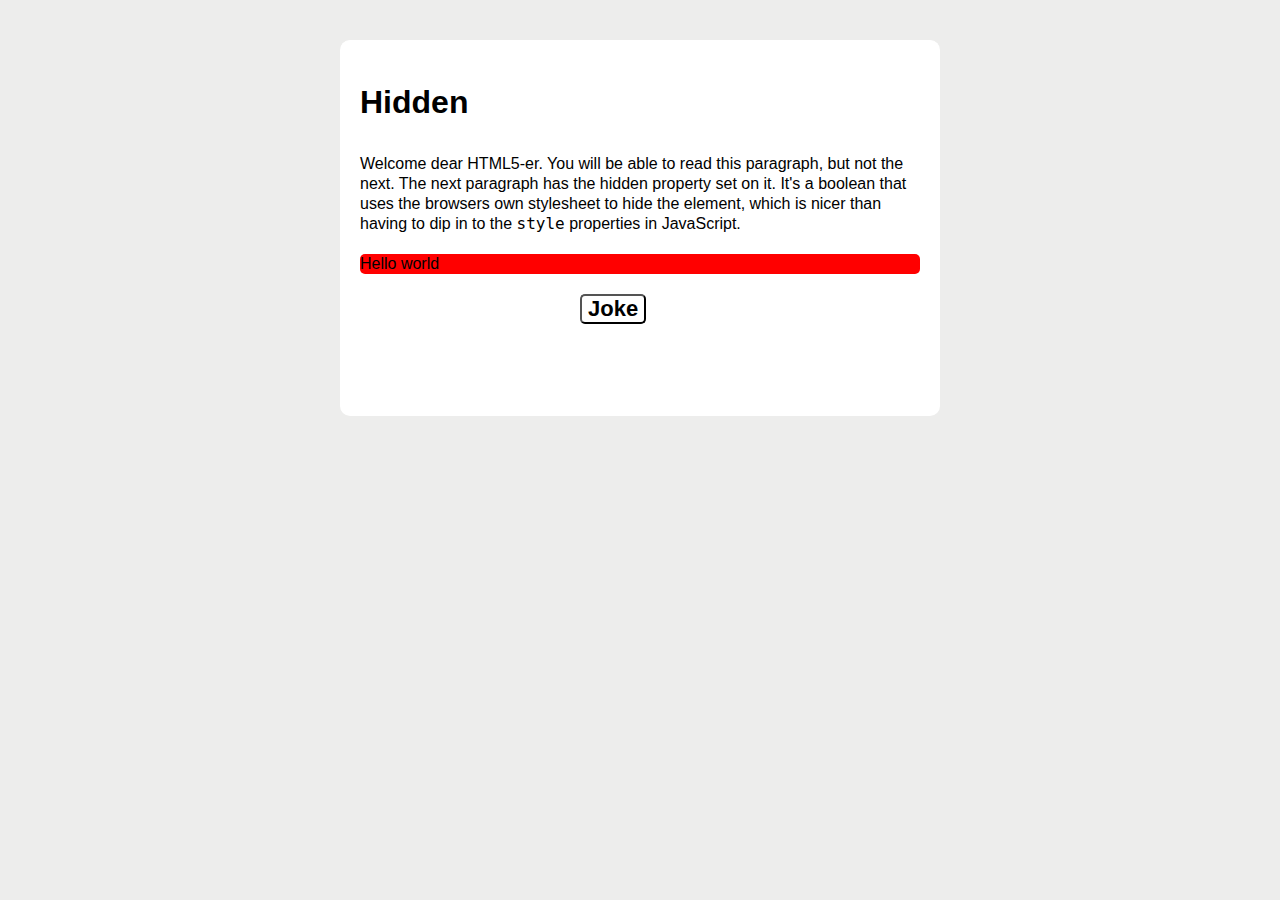
==== 01-JS-DOM-APIs/Topic 1/index.html @ 12648b99 "topic 1-6" ====
<!DOCTYPE html>
<html lang="en">
<head>
	<meta charset=utf-8>
	<meta name="viewport" content="width=620">
	<title>HTML5 Demo: Hidden</title>
	<link rel="stylesheet" href="style.css">
    <script type="text/javascript" src="javascript.js"></script>
</head>
<body>
	<section id="wrapper">
		<header>
	      <h1>Hidden</h1>
	    </header>
	    <div id="article">
			<article>
			  <p>Welcome dear HTML5-er. You will be able to read this paragraph, but not the next. The next paragraph has the hidden property set on it. It's a boolean that uses the browsers own stylesheet to hide the element, which is nicer than having to dip in to the <code>style</code> properties in JavaScript.</p>
			  <p id="test" class="fail">Hello world</p>
			</article>
	    </div>
	    <div>
			<button id="boton" type="button" onclick="loadXMLDoc()">Joke</button>
		    <p id="joke"></p>
		</div>
		<script>
		    hide();
		</script>
		
    </section>

</body>
</html>
---- 01-JS-DOM-APIs/Topic 1/style.css ----
body { 
  font: normal 16px/20px "Helvetica Neue", Helvetica, sans-serif;
  background: rgb(237, 237, 236);
  margin: 0;
  margin-top: 40px;
  padding: 0;
}

section, header, footer {
  display: block;
  align-content: center;
}

#wrapper {
  width: 600px;
  margin: 0 auto;
  background: #fff url(../images/shade.jpg) repeat-x center bottom;
  -moz-border-radius: 10px;
  -webkit-border-radius: 10px;
  border-radius: 10px;
  border-top: 1px solid #fff;
  padding-bottom: 76px;
}

h1 {
  padding-top: 10px;
}

header,
article > *{
  margin: 20px;
  align-items: center;
}

body.view-source {
  margin: 0;
  background: #fff;
  padding: 20px;
}

body.view-source > * {
  display: none;
}

body.view-source #view-source {
  display: block !important;
  margin: 0;
}

.fail{
 
  border-radius: 5px 5px 5px 5px;
   background: #f00
}

#boton{
  font: bold 22px/24px "Helvetica Neue", Helvetica, sans-serif;
}

button{
  border-radius: 5px 5px 5px 5px;
  background: #fff;
  margin-left: 40%;
}
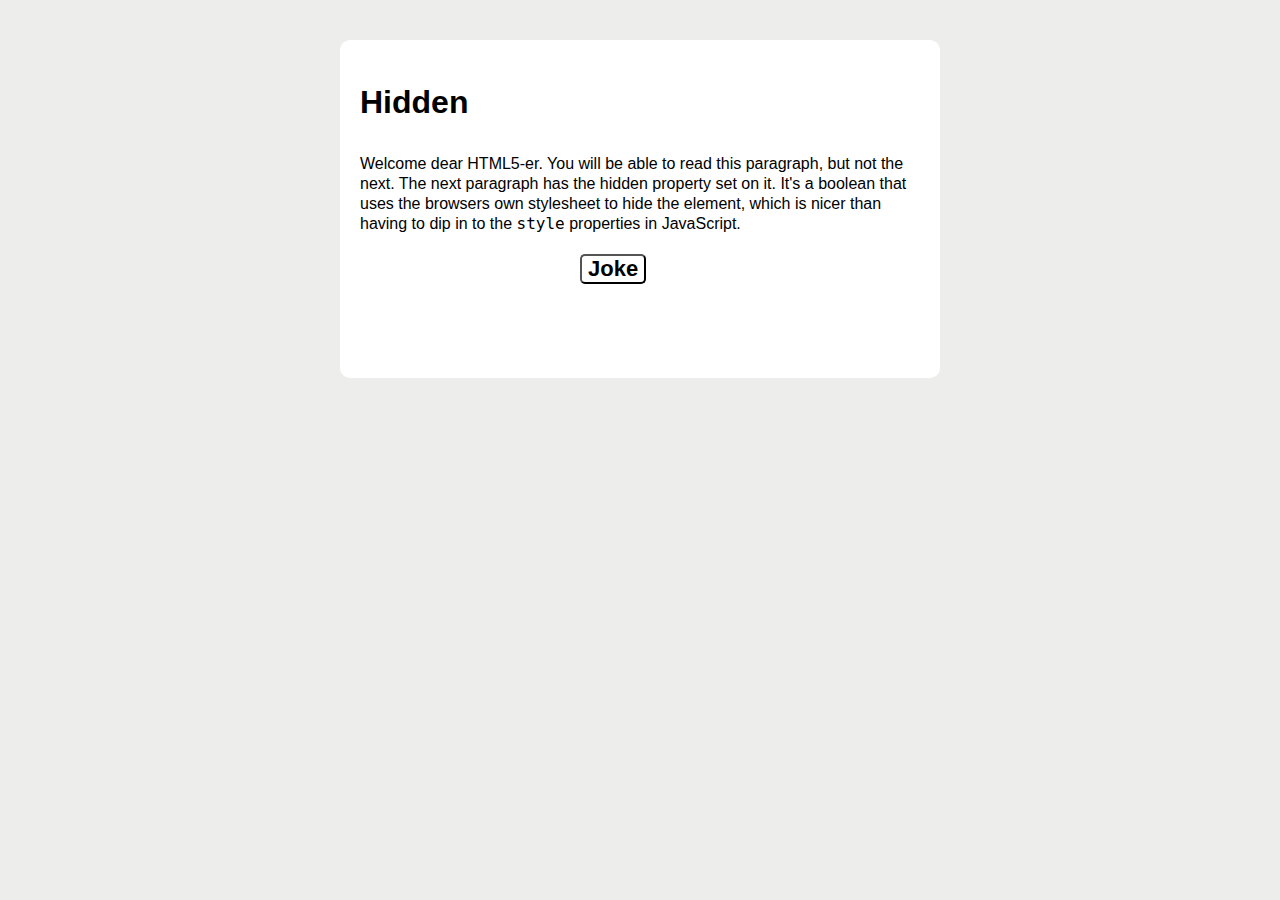
==== commit e43e0f1d: "topic 1-9" ====
--- a/01-JS-DOM-APIs/Topic 1/index.html
+++ b/01-JS-DOM-APIs/Topic 1/index.html
@@ -19,8 +19,9 @@
 			</article>
 	    </div>
 	    <div>
-			<button id="boton" type="button" onclick="loadXMLDoc()">Joke</button>
-		    <p id="joke"></p>
+			<button id="boton" type="button" onclick="getData()">Joke</button>
+		    <p id="joke" class="data"></p>
+		    <p id="error" class="error"></p>
 		</div>
 		<script>
 		    hide();
--- a/01-JS-DOM-APIs/Topic 1/style.css
+++ b/01-JS-DOM-APIs/Topic 1/style.css
@@ -64,3 +64,13 @@
   margin-left: 40%;
 }
 
+.data{
+    font: normal 18px/20px "Helvetica Neue", Helvetica, sans-serif; 
+    color: black;
+}
+
+.error{
+  font: normal 18px/20px "Helvetica Neue", Helvetica, sans-serif;
+   color: red;
+}
+
